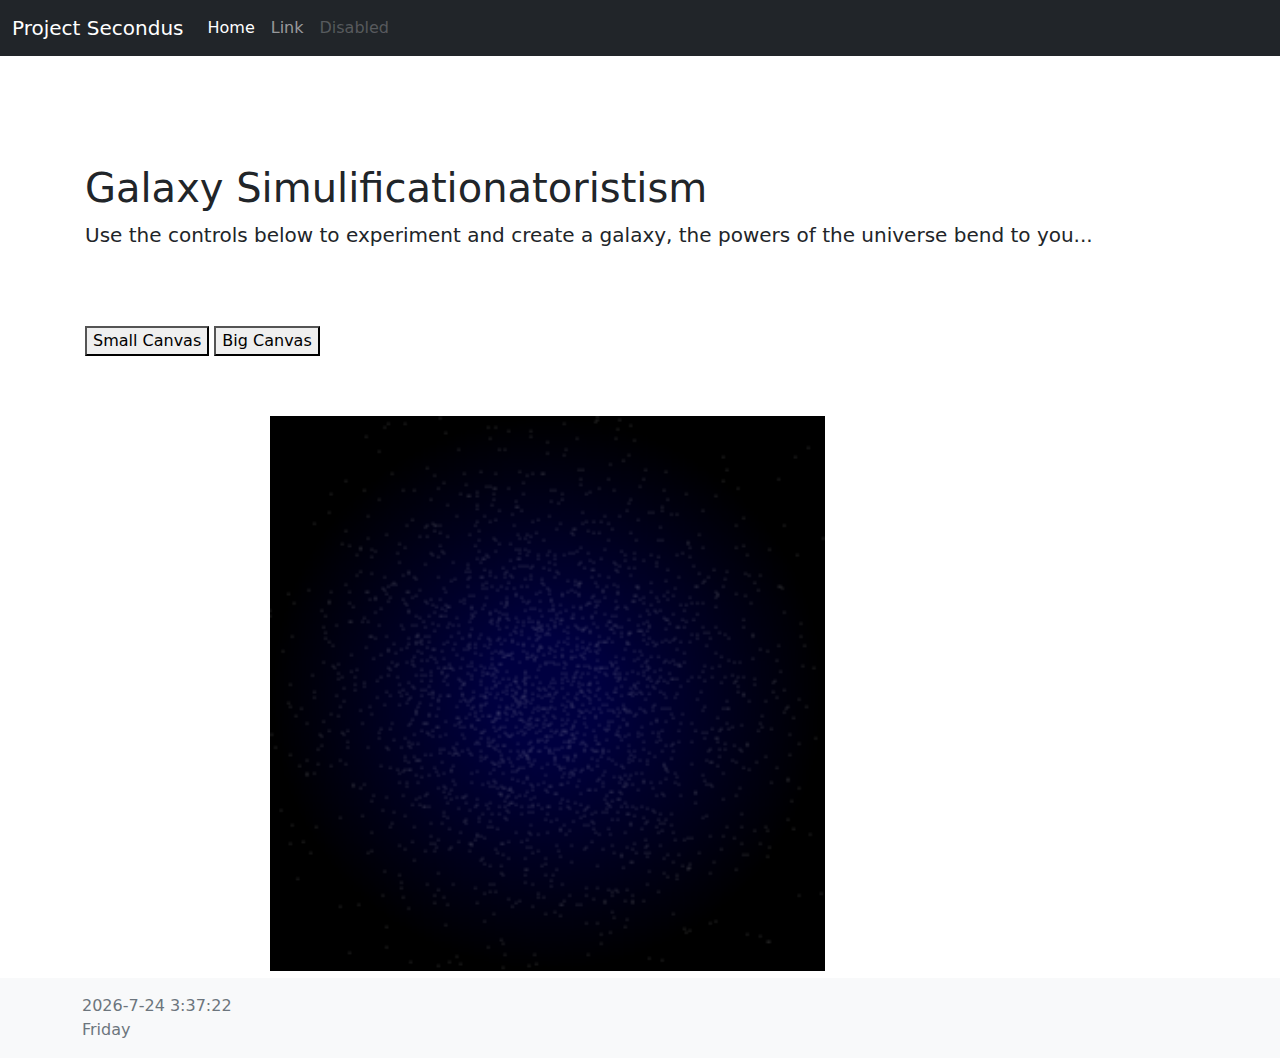
==== index2.html @ 2398a547 "uploads" ====
<!doctype html>
<html lang="en" class="h-100">
  <head>
    <meta charset="utf-8">
    <meta name="viewport" content="width=device-width, initial-scale=1">
    <meta name="description" content="">
    <meta name="author" content="Mark Otto, Jacob Thornton, and Bootstrap contributors">
    <meta name="generator" content="Hugo 0.104.2">
    <title>Sticky Footer Navbar Template · Bootstrap v5.2</title>

    <link rel="canonical" href="https://getbootstrap.com/docs/5.2/examples/sticky-footer-navbar/">

<link href="bootstrap.min.css" rel="stylesheet">

    <!-- Custom styles for this template -->
    <link href="sticky-footer-navbar.css" rel="stylesheet">
  </head>
  <body class="d-flex flex-column h-100">
    
<header>
  <!-- Fixed navbar -->
  <nav class="navbar navbar-expand-md navbar-dark bg-dark">
    <div class="container-fluid">
      <a class="navbar-brand" href="#">Project Secondus</a>
      <button class="navbar-toggler" type="button" data-bs-toggle="collapse" data-bs-target="#navbarCollapse" aria-controls="navbarCollapse" aria-expanded="false" aria-label="Toggle navigation">
        <span class="navbar-toggler-icon"></span>
      </button>
      <div class="collapse navbar-collapse" id="navbarCollapse">
        <ul class="navbar-nav me-auto mb-2 mb-md-0">
          <li class="nav-item">
            <a class="nav-link active" aria-current="page" href="#">Home</a>
          </li>
          <li class="nav-item">
            <a class="nav-link" href="#">Link</a>
          </li>
          <li class="nav-item">
            <a class="nav-link disabled">Disabled</a>
          </li>
        </ul>
      </div>
    </div>
  </nav>
</header>

<!-- Begin page content -->
<main class="flex-shrink-0">
  <div class="container">
    <h1 class="mt-5">Galaxy Simulificationatoristism</h1>
    <p class="lead">
      Use the controls below to experiment and create a galaxy, the powers of the universe bend to you...
    </p>
  </div>
  <div class="container">
    <button onclick="sizeCanvas(0)">Small Canvas</button>
    <button onclick="sizeCanvas(1)">Big Canvas</button>
  </div>

  <div class="container">
    <canvas id="CanvasBox" width="500" height="500" class="col-md-6 offset-md-2"></canvas>
  </div>

</main>

<footer class="footer mt-auto py-3 bg-light">
  <div class="container">
    <span class="text-muted" id="dateTime1">This is where datetime should be.</span>
  </div>
</footer>

    <script src="CurrentDateScript.js" async="false"></script>
    <script src="CanvasScript.js" async="false"></script>
    
  </body>
</html>
---- sticky-footer-navbar.css ----
/* Custom page CSS
-------------------------------------------------- */
/* Not required for template or sticky footer method. */

main > .container {
  padding: 60px 15px 0;
}
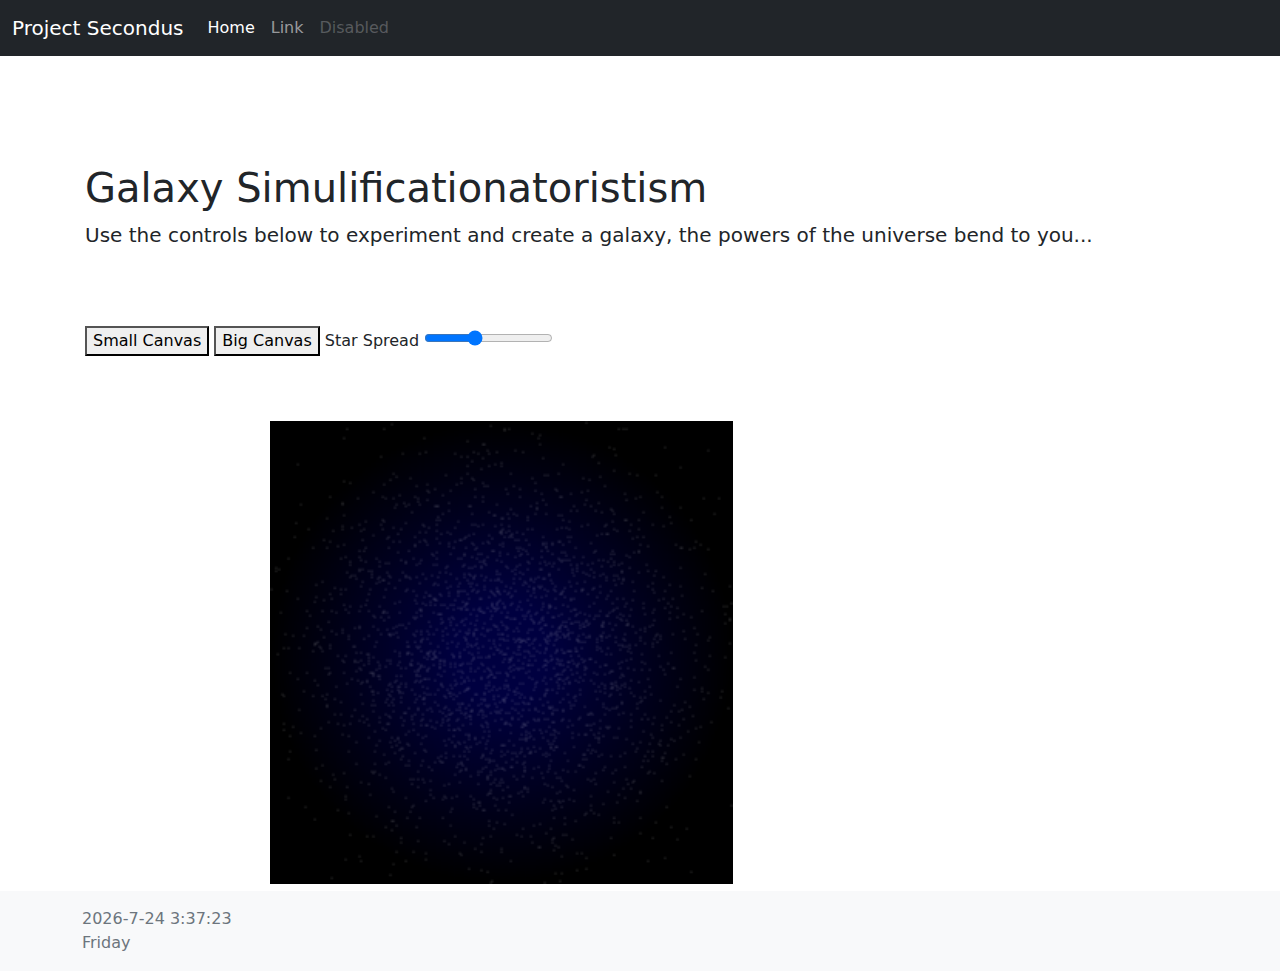
==== commit c99e9a6a: "changes" ====
--- a/index2.html
+++ b/index2.html
@@ -53,10 +53,17 @@
   <div class="container">
     <button onclick="sizeCanvas(0)">Small Canvas</button>
     <button onclick="sizeCanvas(1)">Big Canvas</button>
+
+    <label class="form-label" for="spreadRange">Star Spread</label>
+    <input type="range" min="2000" max="18000" value="8000" class="slider" id="spreadRange">
+<!--
+    <label class="form-label" for="starDensity">Star Density</label>
+    <input type="range" min="5" max="80" value="37" class="slider" id="starDensity">
+-->
   </div>
 
   <div class="container">
-    <canvas id="CanvasBox" width="500" height="500" class="col-md-6 offset-md-2"></canvas>
+    <canvas id="CanvasBox" width="500" height="500" class="col-md-5 offset-md-2"></canvas>
   </div>
 
 </main>
